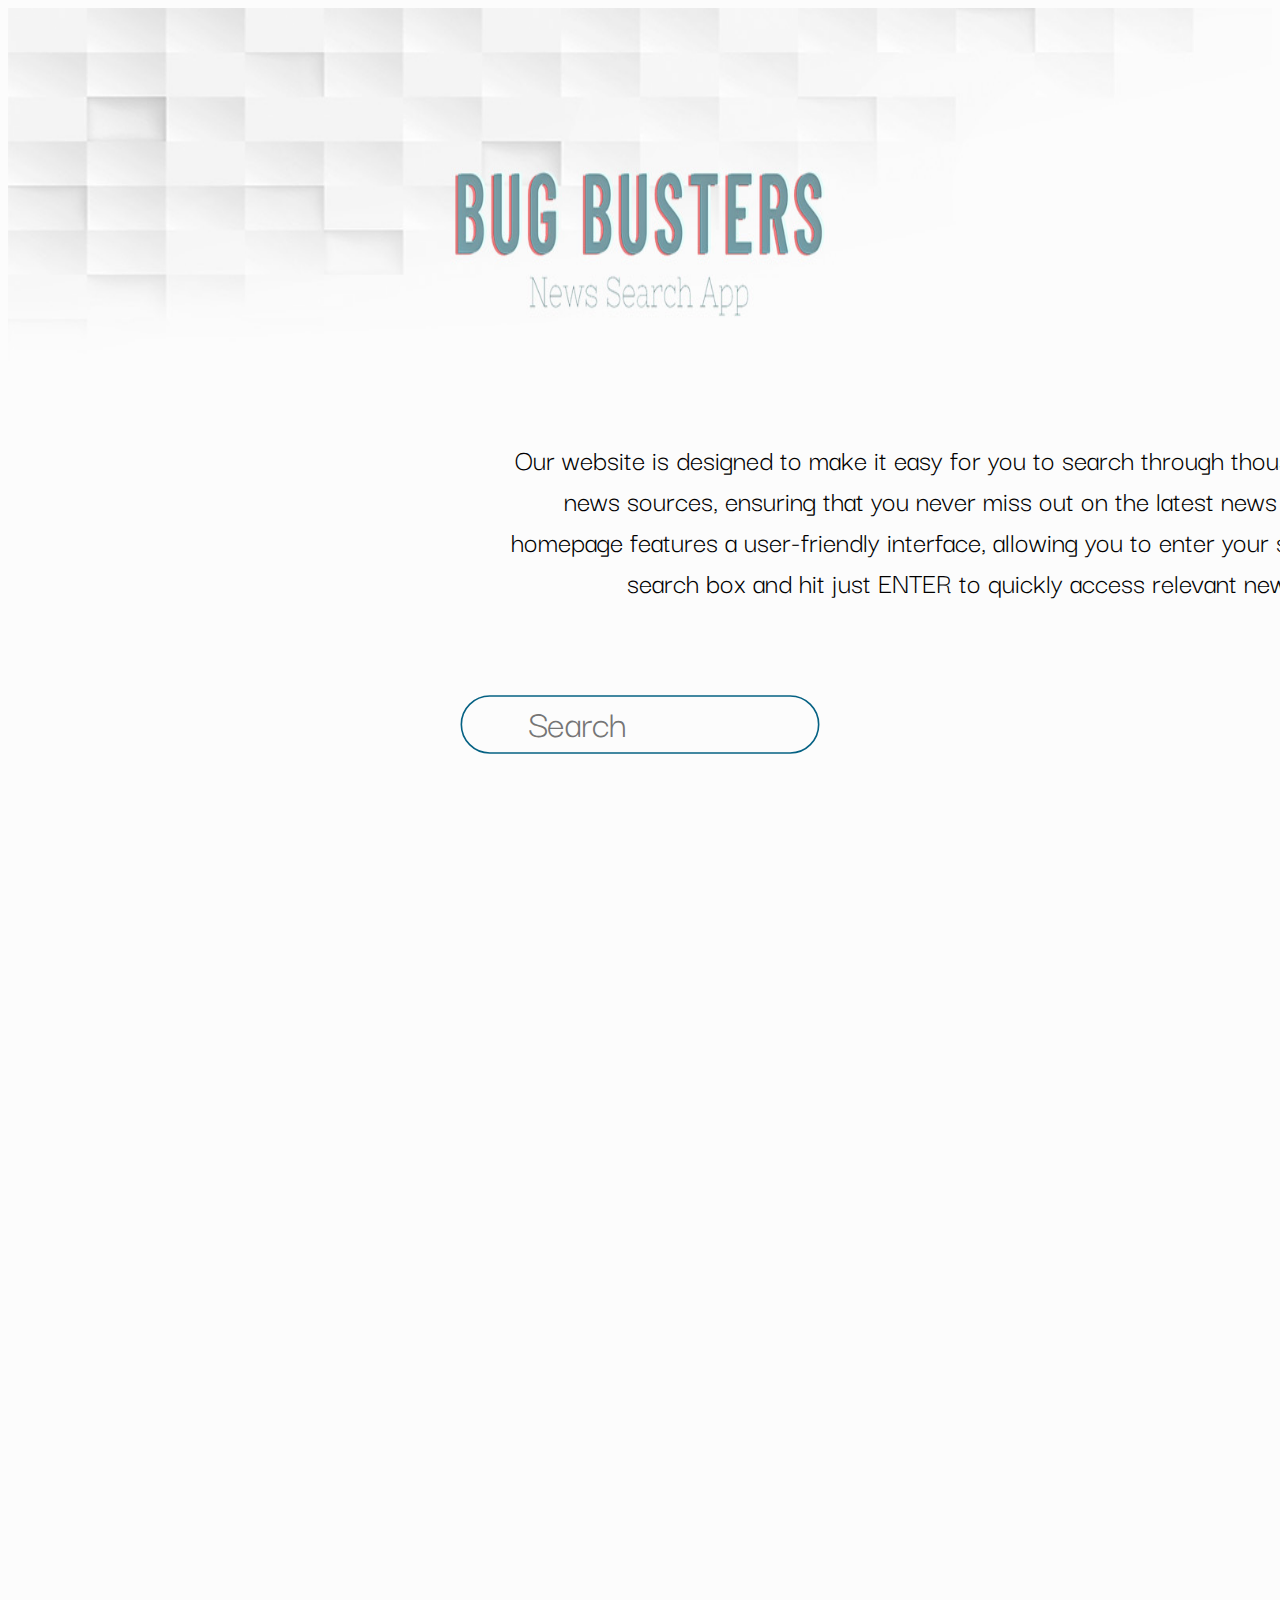
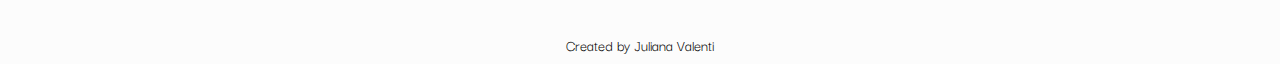
==== index.html @ b5fe7276 "renames files" ====
<!DOCTYPE html>
<html lang="en">

<head>
  <meta charset="UTF-8">
  <meta name="viewport" content="width=device-width, initial-scale=1.0">
  <meta http-equiv="X-UA-Compatible" content="ie=edge">
  <script src="https://code.jquery.com/jquery-3.3.1.min.js"></script>

  <script defer src="./ls/articles.js"></script>
  <link rel="stylesheet" href="./style.css">
  <link href="https://fonts.googleapis.com/css2?family=Darker+Grotesque:wght@300&display=swap" rel="stylesheet">
  <title>Bug Busters S.O.S</title>
</head>

<body>

  <div class="topnav">


  </div>
 <p>Our website is designed to make it easy for you to search through thousands of articles and news sources, ensuring that you never miss out on the latest news and events. Our homepage features a user-friendly interface, allowing you to enter your search terms into the search box and hit just ENTER to quickly access relevant news articles.</p>
  </main>
  <div class="search-box">
    <div class="search-icon"><i class="fa fa-search search-icon"></i></div>
  </div>

  <main>
    <div class="container">
      

      <div class="search-box">
        <div class="search-icon"><i class="fa fa-search search-icon"></i></div>
        <form action="" class="search-form">
          <input type="text" placeholder="Search" id="search" autocomplete="off">
        </form>
        <svg class="search-border" version="1.1" xmlns="http://www.w3.org/2000/svg"
          xmlns:xlink="http://www.w3.org/1999/xlink" xmlns:a="http://ns.adobe.com/AdobeSVGViewerExtensions/3.0/" x="0px"
          y="0px" viewBox="0 0 671 111" style="enable-background:new 0 0 671 111;" xml:space="preserve">
          <path class="border" d="M335.5,108.5h-280c-29.3,0-53-23.7-53-53v0c0-29.3,23.7-53,53-53h280" />
          <path class="border" d="M335.5,108.5h280c29.3,0,53-23.7,53-53v0c0-29.3-23.7-53-53-53h-280" />
        </svg>

      </div>






    </div>
    
    <ul class="news-home">
      <li></li>

  </main>


  <ul class="image-grid" id="newsList">
    <li></li>
  </ul>

<footer>Created by Juliana Valenti</footer>
</body>

</html>
---- style.css ----
* {

  box-sizing: border-box;
}

body {
  /* width: 100hv;
  height: 100vh; */
  display: flex;
  flex-direction: column;

  font-family: Helvetica;
  background-color: rgb(252, 252, 252);
  
  
}

p {
  text-align:center;
  
  font-family: 'Darker Grotesque', sans-serif;
  font-size: 30px;
  width:1000px;
  height: auto;
  border: 100px;
 margin-left: 500px;
}

h1{
  color:#591C21
}

img {
    
    width: 100px;
    height: auto;
    display:grid;
    
  }   


  
  .container {
    display: flex;
    flex-direction: column;
    align-items: center;
  }
  
  button {
    margin: 20px;
  }

  .topnav {
    background-color: #025757;
    overflow: hidden;
    display: flex;
    height: 400px;
    content: url(3title.jpg);
    
  }

  .topnav a {
    float: left;
    color: #f2f2f2;
    text-align: center;
    padding: 25px 20px;
    text-decoration: none;
    margin: 0px;
    font-size: 20px;
  }
  

  .topnav a:hover {
    background-color: #591C21;
    color: whitesmoke;
    padding: 20px;
    
  }
  

  .topnav a.active {
    background-color: #04AA6D;
    color: white;
  }

  .search-box {
    position: relative;
    width: 100%;
    max-width: 360px;
    height: 60px;
    border-radius: 120px;
    margin: 0 auto;
  }
  

   
  .search-border {
    display: block;
    width: 100%;
    max-width: 360px;
    height: 65px;
  }
  .border {
    fill: none;
    stroke: #056183;
    stroke-width: 3;
    stroke-miterlimit: 10;
  }
  
  
  .border-searching .border {
    stroke-dasharray: 740;
    stroke-dashoffset: 459;
    transition: stroke-dashoffset 650ms cubic-bezier(0.755, 0.150, 0.205, 1.000);
     
  }
  #search {
    font-family: 'Darker Grotesque', sans-serif;
  
    position:absolute;
    top: 0;
    left: 0;
    width: 100%;
    height: 100%;
    border-radius: 120px;
    border: none;
    background: rgba(255,255,255,0);
    padding: 0px 68px 0 68px;
  
    color: #158bba;
    font-size: 40px;
    font-weight: 400;
    letter-spacing: -0.015em;
    outline: none;
  }
 
  .image-grid  {
    
    max-width: 1000px;
    display: grid;
    grid-template-columns: repeat(3, 1fr);
    align-items: center;
    padding: 100px;
    
    
 
    
   
    gap: 50px;

  }

  
  img {
    width: 400px;
    align-content: center;
    display: block;
    padding: 20px;
    box-shadow:   0.5px 0.5px rgba(57, 110, 110, 0.259);
    
    
    
   
  }

  ul a {
    color: black;
    line-height: 1.5;
    font-size: 22px;
    text-align: center;
    
    padding: 5px;
    border: 20px;
    margin: 0;
    font-family:'Darker Grotesque', sans-serif;
   font-weight: 400;
    text-decoration: none;
    
  }

  .image-grid li {
    display: block;
    background-color: rgba(231, 235, 235, 0.297);
    box-shadow: 0.5px 0.5px 1px 1px rgba(57, 110, 110, 0.6);
    border-radius: 2%;
    
    min-height: 350px;
    margin-top: 50px;
  }


  .news-home  {
    
    /* max-width: 1000px; */
    display: grid;
    grid-template-columns: repeat(3, 1fr);
    align-items: center;
    margin: 400px;
    margin-top: 100px;
    

    
  }

  .news-home li {

   display:block;
   border-radius: 2%;
    padding: 20px;
    min-height: 150px;

    color: black;
    line-height: 1.5;
    font-size: 22px;
    text-align: center;
    
    padding: 5px;
    border: 20px;
    
    margin: 0;
    font-family:'Darker Grotesque', sans-serif;
   font-weight: 400;
    text-decoration: none;
    

  }

  footer {
    font-family:'Darker Grotesque', sans-serif;
    text-align: center;
  }
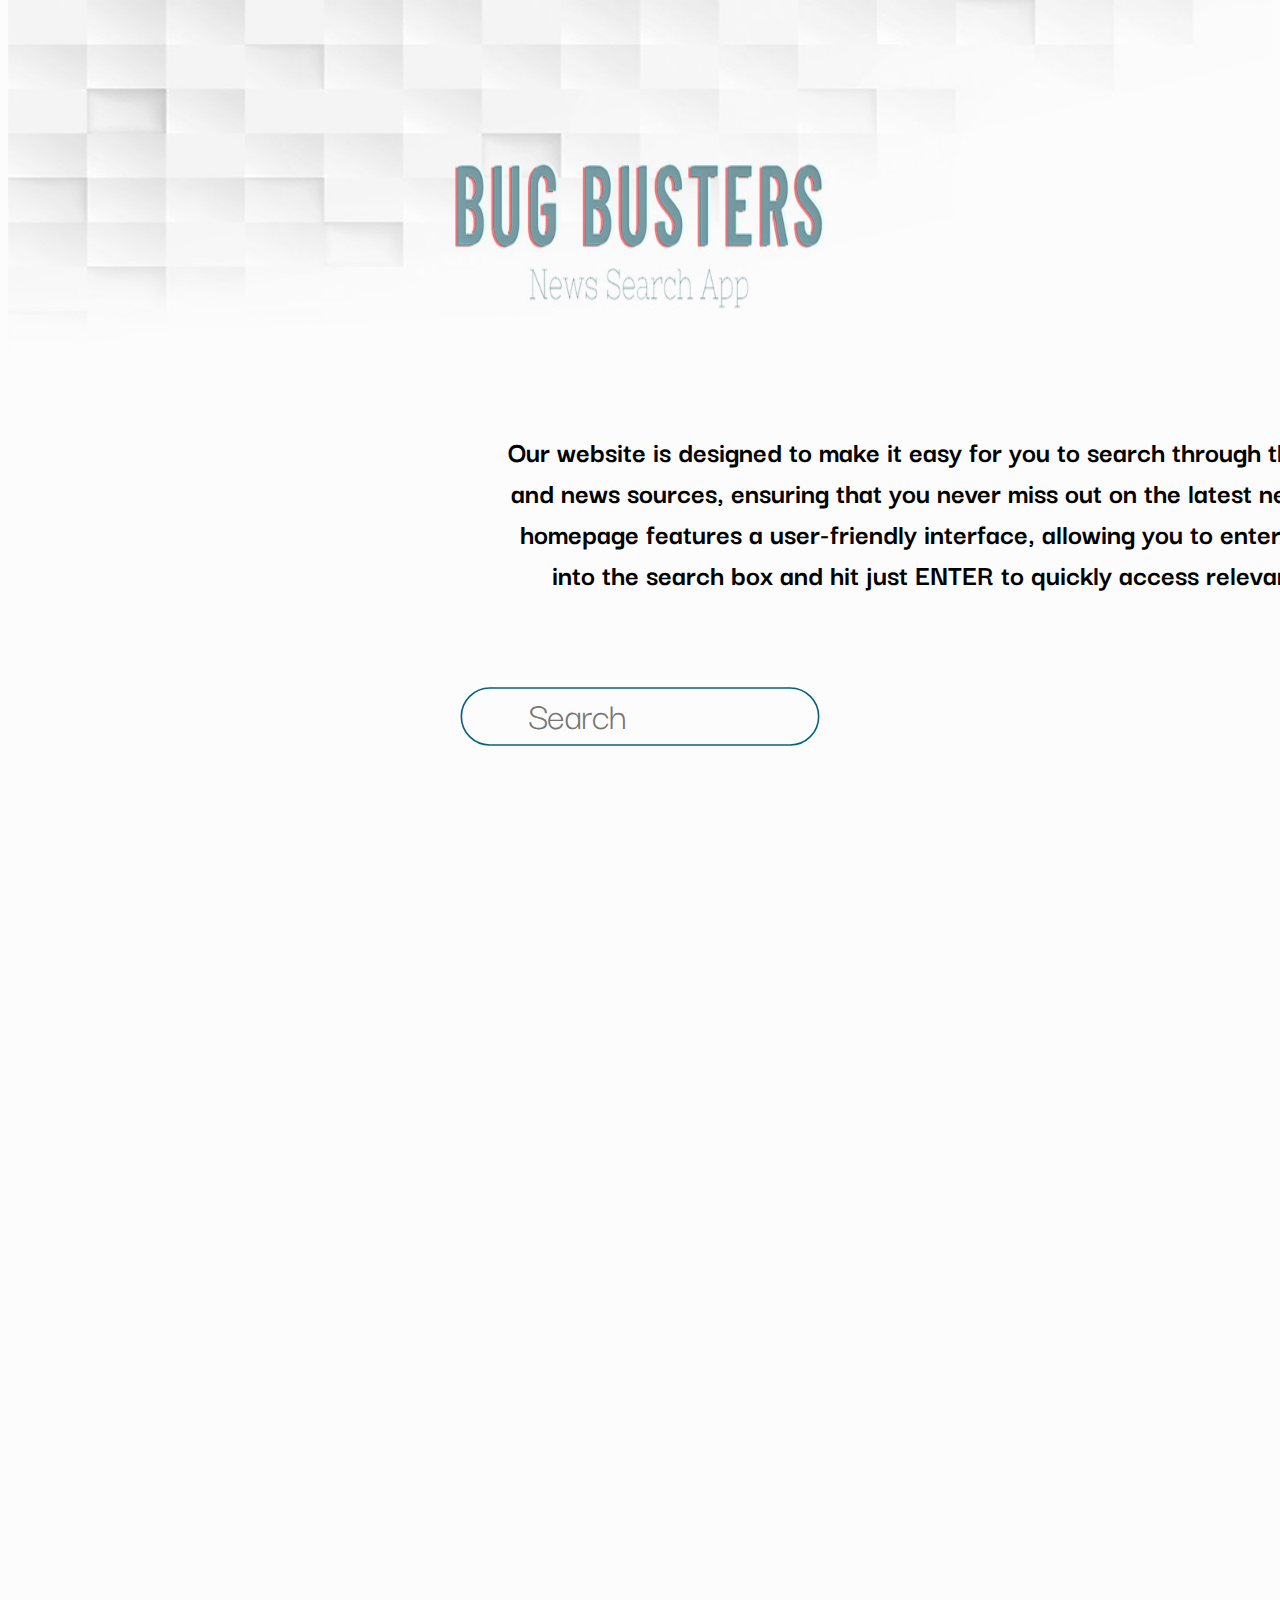
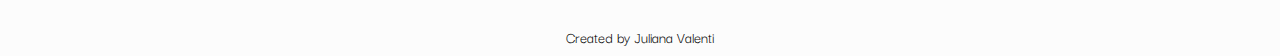
==== commit fbc711c7: "adds CSS changes" ====
--- a/index.html
+++ b/index.html
@@ -7,7 +7,7 @@
   <meta http-equiv="X-UA-Compatible" content="ie=edge">
   <script src="https://code.jquery.com/jquery-3.3.1.min.js"></script>
 
-  <script defer src="./ls/articles.js"></script>
+  <script defer src="script.js"></script>
   <link rel="stylesheet" href="./style.css">
   <link href="https://fonts.googleapis.com/css2?family=Darker+Grotesque:wght@300&display=swap" rel="stylesheet">
   <title>Bug Busters S.O.S</title>
@@ -19,7 +19,7 @@
 
 
   </div>
- <p>Our website is designed to make it easy for you to search through thousands of articles and news sources, ensuring that you never miss out on the latest news and events. Our homepage features a user-friendly interface, allowing you to enter your search terms into the search box and hit just ENTER to quickly access relevant news articles.</p>
+ <h3>Our website is designed to make it easy for you to search through thousands of articles and news sources, ensuring that you never miss out on the latest news and events. Our homepage features a user-friendly interface, allowing you to enter your search terms into the search box and hit just ENTER to quickly access relevant news articles.</h3>
   </main>
   <div class="search-box">
     <div class="search-icon"><i class="fa fa-search search-icon"></i></div>
--- a/style.css
+++ b/style.css
@@ -12,12 +12,17 @@
 
   font-family: Helvetica;
   background-color: rgb(252, 252, 252);
-  
-  
-}
-
-p {
+  margin-top: 0;
+  
+  
+  
+}
+
+h3 {
+  
+  display: flex;
   text-align:center;
+  justify-content: center;
   
   font-family: 'Darker Grotesque', sans-serif;
   font-size: 30px;
@@ -57,6 +62,7 @@
     display: flex;
     height: 400px;
     content: url(3title.jpg);
+    margin-top: 0;
     
   }
 
@@ -154,6 +160,7 @@
   
   img {
     width: 400px;
+    
     align-content: center;
     display: block;
     padding: 20px;
@@ -179,13 +186,29 @@
     
   }
 
+.hidden {
+
+  display:none;
+}
+
+  p {
+  background-color: #ffffff;
+  opacity: 70%;
+  position: relative;
+  
+  
+  
+    
+    
+  }
+
   .image-grid li {
     display: block;
     background-color: rgba(231, 235, 235, 0.297);
     box-shadow: 0.5px 0.5px 1px 1px rgba(57, 110, 110, 0.6);
     border-radius: 2%;
     
-    min-height: 350px;
+    
     margin-top: 50px;
   }
 
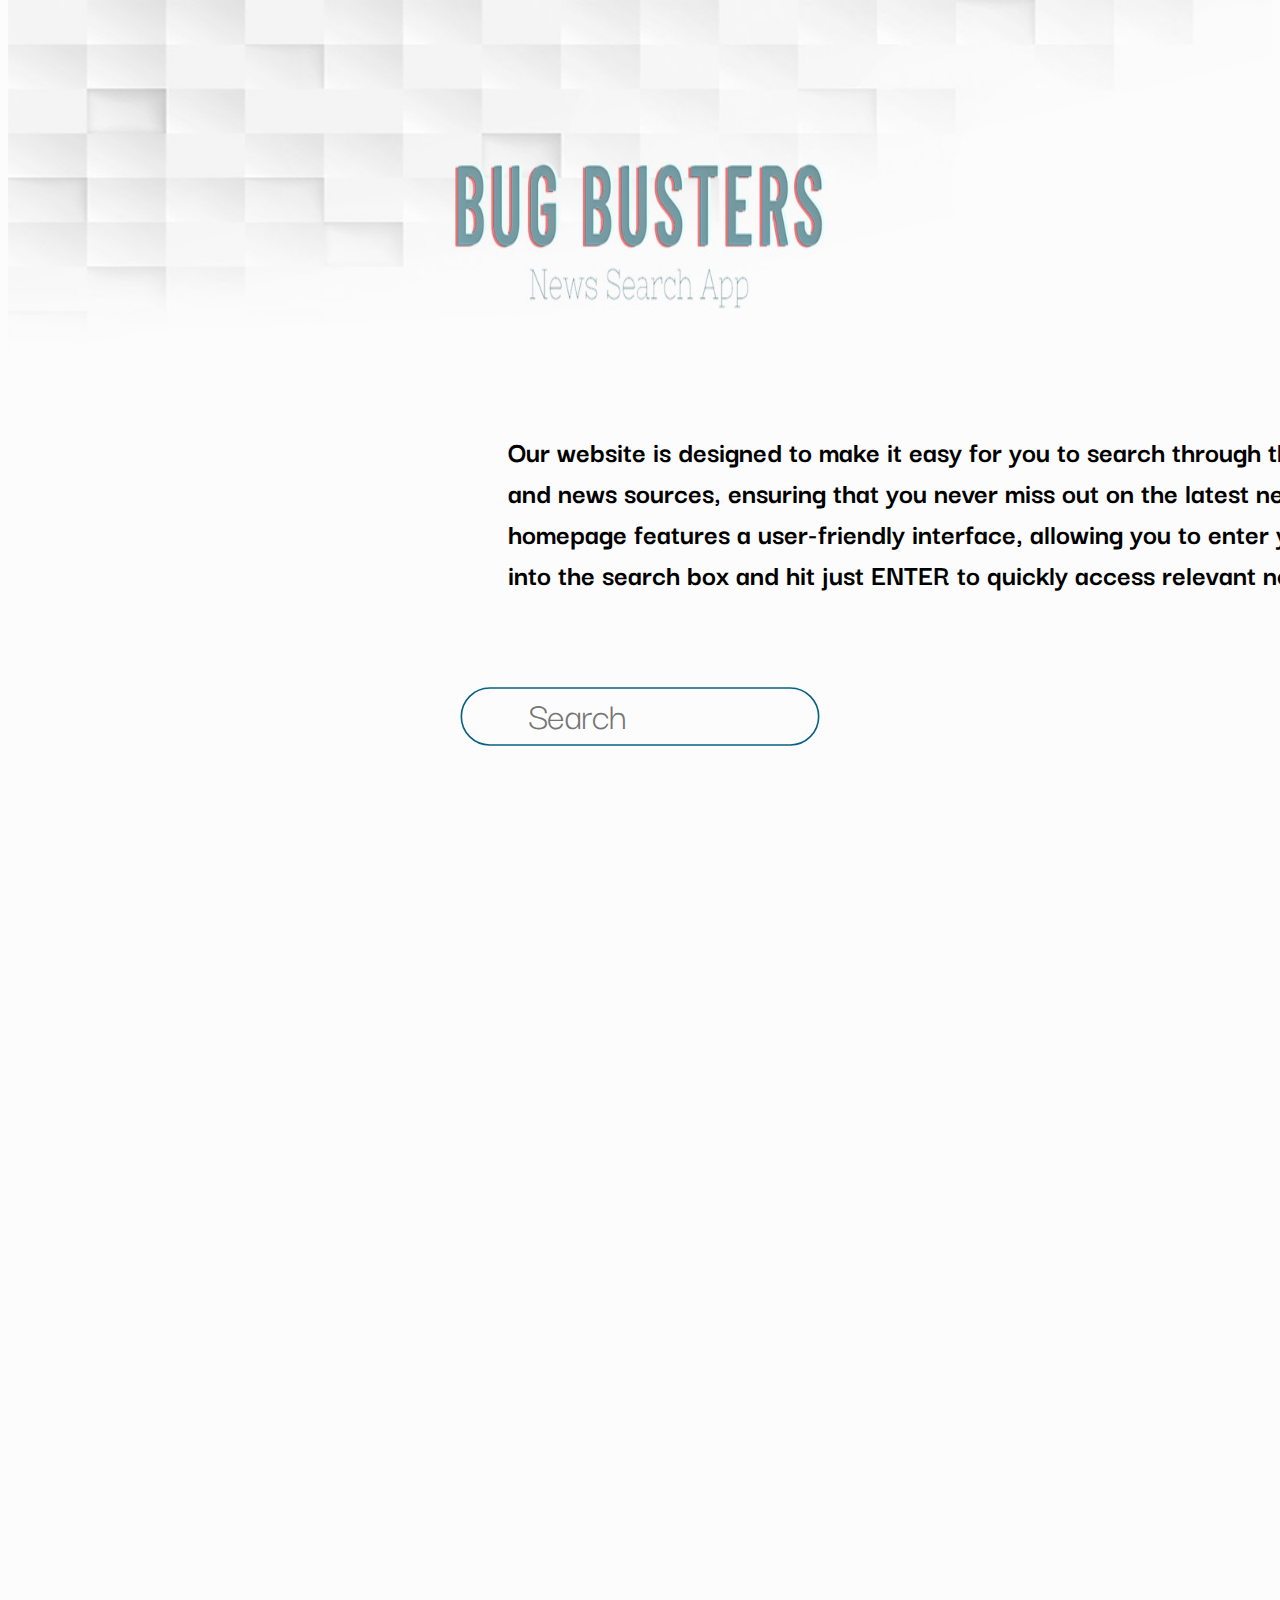
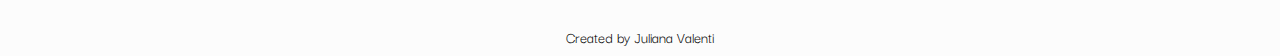
==== commit 62b3711b: "adds css touch-ups" ====
--- a/index.html
+++ b/index.html
@@ -16,7 +16,8 @@
 <body>
 
   <div class="topnav">
-
+ <h1>BUG BUSTERS </h1>
+ <h2>Search News App</h2>
 
   </div>
  <h3>Our website is designed to make it easy for you to search through thousands of articles and news sources, ensuring that you never miss out on the latest news and events. Our homepage features a user-friendly interface, allowing you to enter your search terms into the search box and hit just ENTER to quickly access relevant news articles.</h3>
--- a/style.css
+++ b/style.css
@@ -20,16 +20,12 @@
 
 h3 {
   
-  display: flex;
-  text-align:center;
-  justify-content: center;
-  
   font-family: 'Darker Grotesque', sans-serif;
   font-size: 30px;
   width:1000px;
   height: auto;
   border: 100px;
- margin-left: 500px;
+  margin-left: 500px;
 }
 
 h1{
@@ -167,8 +163,6 @@
     box-shadow:   0.5px 0.5px rgba(57, 110, 110, 0.259);
     
     
-    
-   
   }
 
   ul a {
@@ -192,9 +186,11 @@
 }
 
   p {
-  background-color: #ffffff;
-  opacity: 70%;
+  background-color: #f7f4f4c9;
+  color:#0c0c0c;
+  opacity: 90%;
   position: relative;
+  bottom: 410px;
   
   
   
@@ -253,4 +249,38 @@
     font-family:'Darker Grotesque', sans-serif;
     text-align: center;
   }
- + 
+/* 
+  @media only screen and (max-width:700px) {
+    .topnav {
+      display: inline;
+      text-align: center;
+      content: none;
+      background-color: #dde6e6;
+      overflow: hidden;
+      height: 120px;
+      margin-top: 0;
+    }
+
+    h1 {
+
+      font-family:'Darker Grotesque', sans-serif;
+    }
+
+    h2 {
+      font-family:'Darker Grotesque', sans-serif;
+      justify-content: center;
+
+    }
+
+    h3 {
+      display: inline;
+      position: absolute;
+      font-size: 20px;
+      margin: auto;
+      
+      width: 800px;
+
+
+    }
+  } */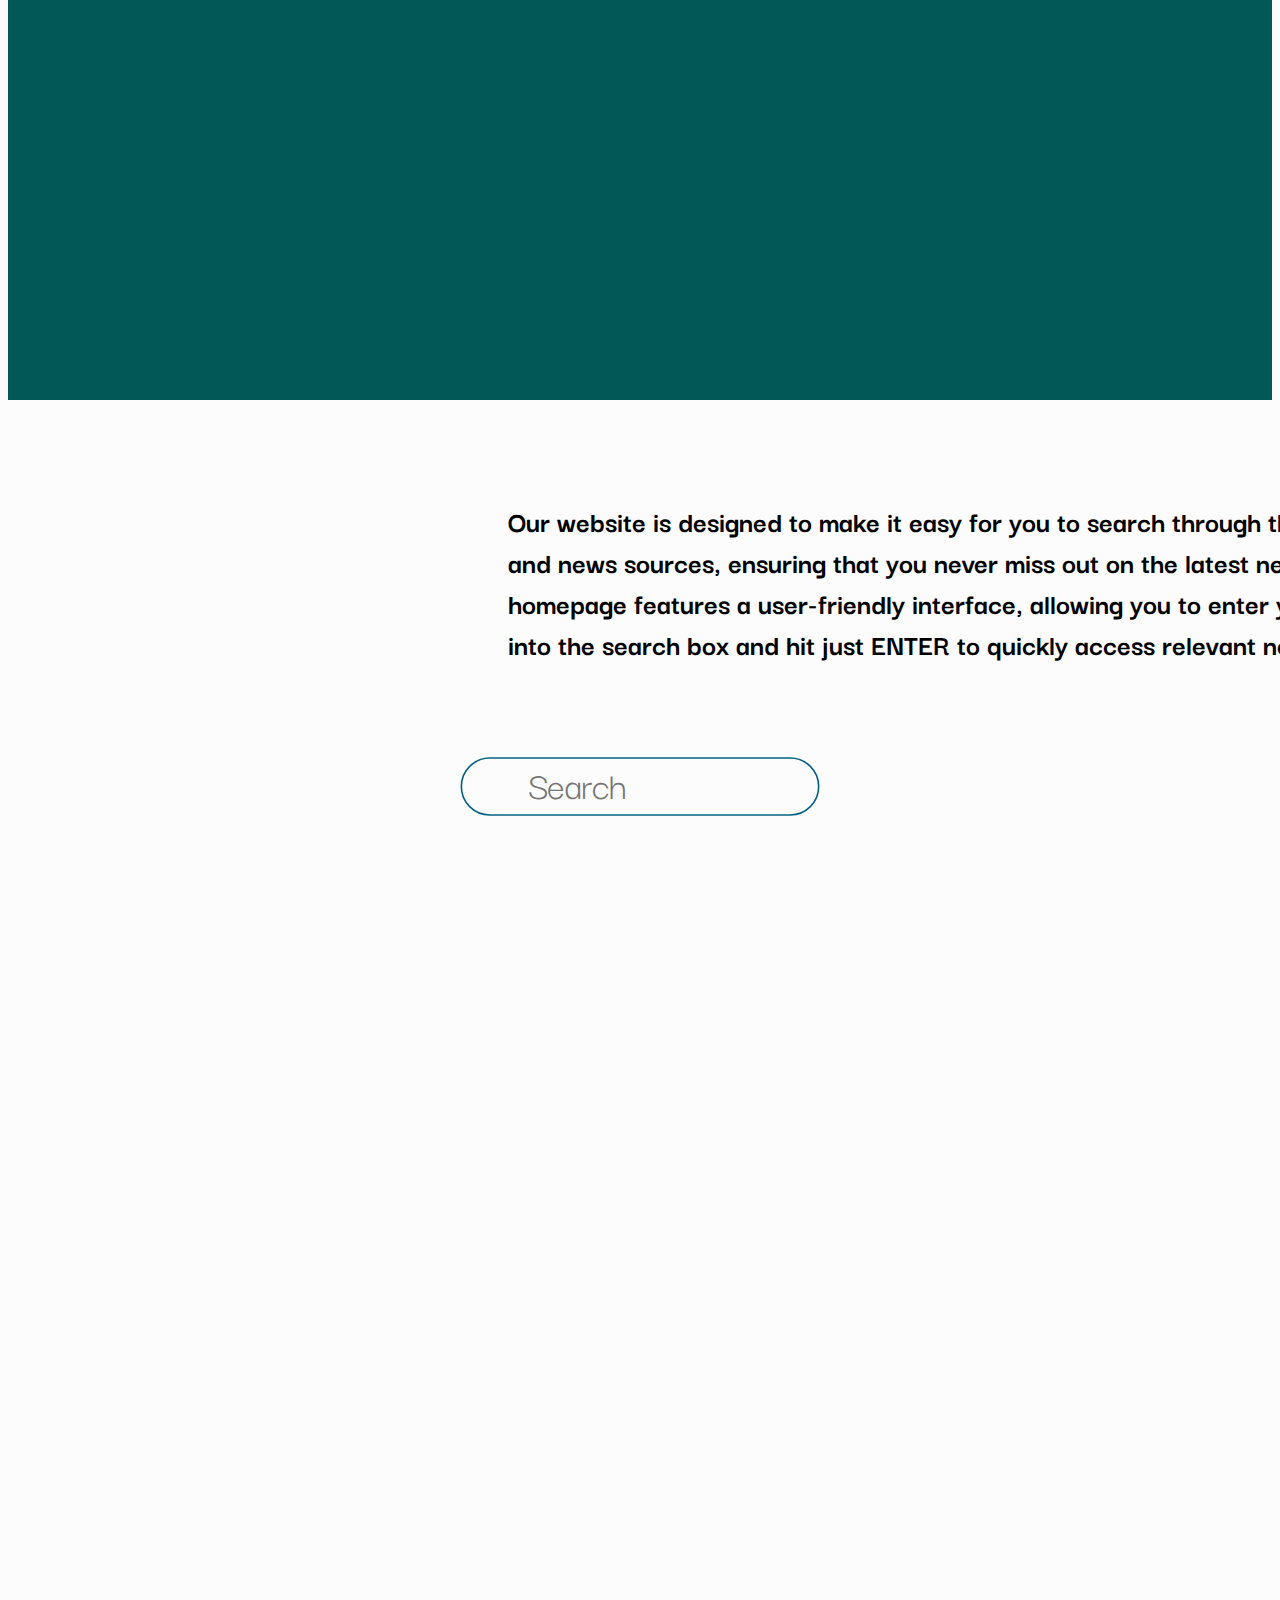
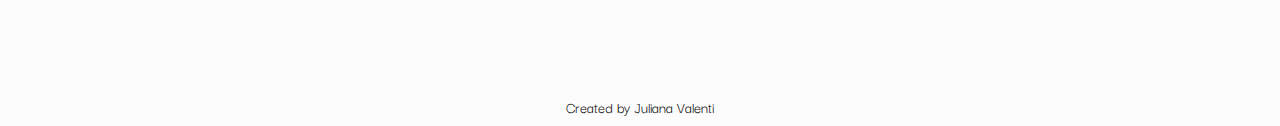
==== commit 116ce5f1: "prepares for presentation" ====
--- a/index.html
+++ b/index.html
@@ -10,14 +10,16 @@
   <script defer src="script.js"></script>
   <link rel="stylesheet" href="./style.css">
   <link href="https://fonts.googleapis.com/css2?family=Darker+Grotesque:wght@300&display=swap" rel="stylesheet">
-  <title>Bug Busters S.O.S</title>
+  
+  <title>Bug Busters News Search App</title>
 </head>
 
 <body>
 
   <div class="topnav">
- <h1>BUG BUSTERS </h1>
- <h2>Search News App</h2>
+ <video autoplay loop muted plays-inline class="video">
+  <source src="Bug busters (2200 × 400 px).mp4">
+ </video>
 
   </div>
  <h3>Our website is designed to make it easy for you to search through thousands of articles and news sources, ensuring that you never miss out on the latest news and events. Our homepage features a user-friendly interface, allowing you to enter your search terms into the search box and hit just ENTER to quickly access relevant news articles.</h3>
@@ -45,10 +47,6 @@
       </div>
 
 
-
-
-
-
     </div>
     
     <ul class="news-home">
--- a/style.css
+++ b/style.css
@@ -5,17 +5,13 @@
 }
 
 body {
-  /* width: 100hv;
-  height: 100vh; */
+  
   display: flex;
   flex-direction: column;
 
   font-family: Helvetica;
   background-color: rgb(252, 252, 252);
-  margin-top: 0;
-  
-  
-  
+  margin-top: 0; 
 }
 
 h3 {
@@ -26,6 +22,7 @@
   height: auto;
   border: 100px;
   margin-left: 500px;
+  margin-top: 100px;
 }
 
 h1{
@@ -41,7 +38,6 @@
   }   
 
 
-  
   .container {
     display: flex;
     flex-direction: column;
@@ -53,38 +49,20 @@
   }
 
   .topnav {
+     
     background-color: #025757;
     overflow: hidden;
     display: flex;
     height: 400px;
-    content: url(3title.jpg);
+    /* content: url(Bug\ busters.mp4); */
     margin-top: 0;
     
   }
-
-  .topnav a {
-    float: left;
-    color: #f2f2f2;
-    text-align: center;
-    padding: 25px 20px;
-    text-decoration: none;
-    margin: 0px;
-    font-size: 20px;
-  }
-  
-
-  .topnav a:hover {
-    background-color: #591C21;
-    color: whitesmoke;
-    padding: 20px;
-    
-  }
-  
-
-  .topnav a.active {
-    background-color: #04AA6D;
-    color: white;
-  }
+  .video {
+    position: absolute;
+    margin-left: 0;
+  }
+
 
   .search-box {
     position: relative;
@@ -95,8 +73,6 @@
     margin: 0 auto;
   }
   
-
-   
   .search-border {
     display: block;
     width: 100%;
@@ -109,8 +85,7 @@
     stroke-width: 3;
     stroke-miterlimit: 10;
   }
-  
-  
+   
   .border-searching .border {
     stroke-dasharray: 740;
     stroke-dashoffset: 459;
@@ -153,8 +128,8 @@
 
   }
 
-  
-  img {
+  img  {
+   
     width: 400px;
     
     align-content: center;
@@ -208,7 +183,6 @@
     margin-top: 50px;
   }
 
-
   .news-home  {
     
     /* max-width: 1000px; */
@@ -250,37 +224,30 @@
     text-align: center;
   }
  
-/* 
-  @media only screen and (max-width:700px) {
+  /* @media only screen and (max-width:752px) {
+    .body {
+      width:100%; 
+      height: auto; 
+    }
     .topnav {
-      display: inline;
-      text-align: center;
       content: none;
-      background-color: #dde6e6;
-      overflow: hidden;
-      height: 120px;
-      margin-top: 0;
-    }
-
-    h1 {
-
-      font-family:'Darker Grotesque', sans-serif;
-    }
-
-    h2 {
-      font-family:'Darker Grotesque', sans-serif;
-      justify-content: center;
-
-    }
-
-    h3 {
-      display: inline;
-      position: absolute;
-      font-size: 20px;
-      margin: auto;
-      
-      width: 800px;
-
+    }
+  } */
+
+ 
+
+  /* @media (min-aspect-ratio: 16/9){
+    .video {
+      width: 100%;
+      height: auto;
+
+    }
+  }
+    
+  @media (max-aspect-ratio: 16/9){
+    .video {
+      width: auto;
+      height: 100hv;
 
     }
   } */